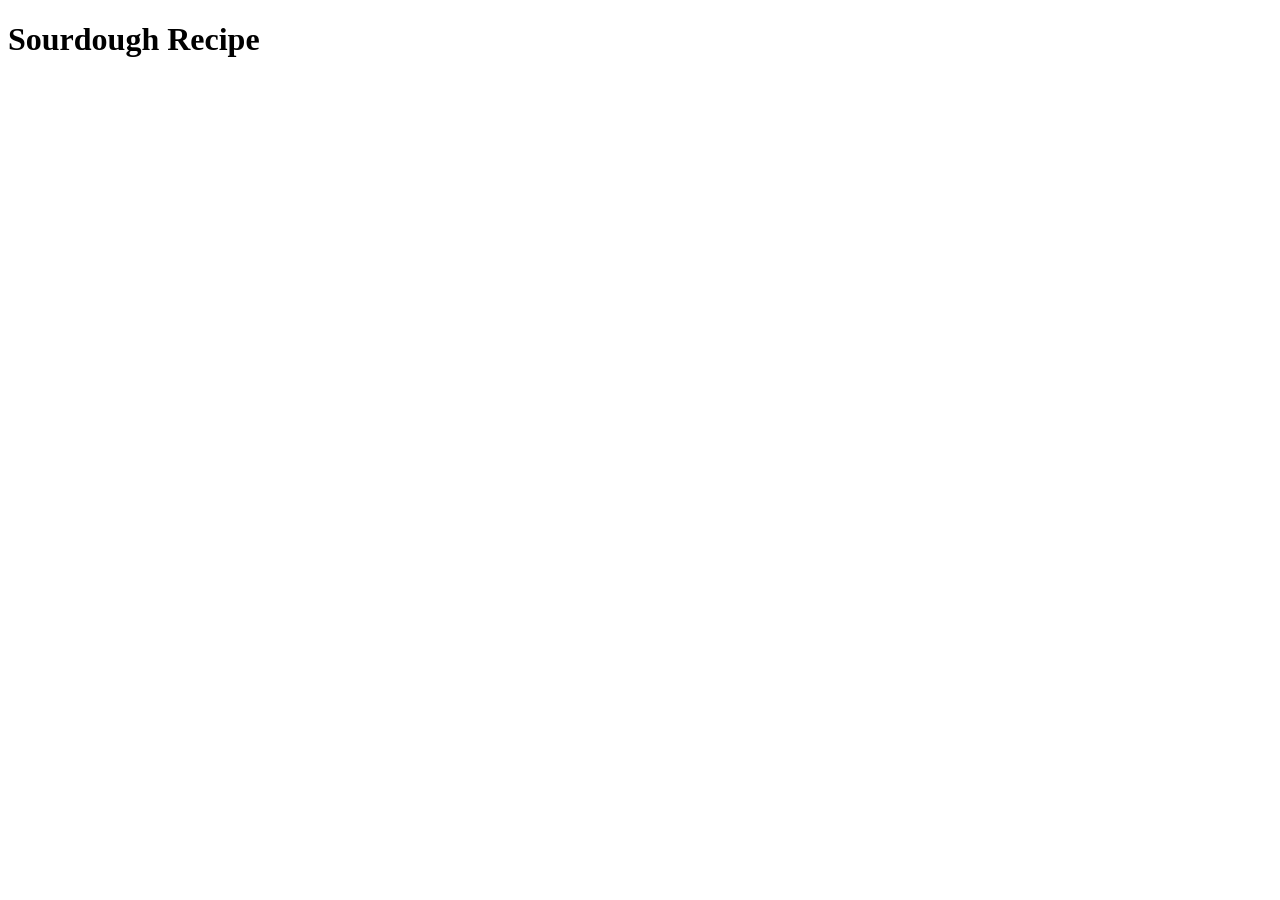
==== recipes/sourdough.html @ 646a15d2 "Add index and sourdough pages" ====
<!DOCTYPE html>
<html lang="en">
  <head>
    <meta charset="UTF-8" />
    <meta name="viewport" content="width=device-width, initial-scale=1.0" />
    <title>Sourdough Recipe</title>
  </head>
  <body>
    <h1>Sourdough Recipe</h1>
  </body>
</html>
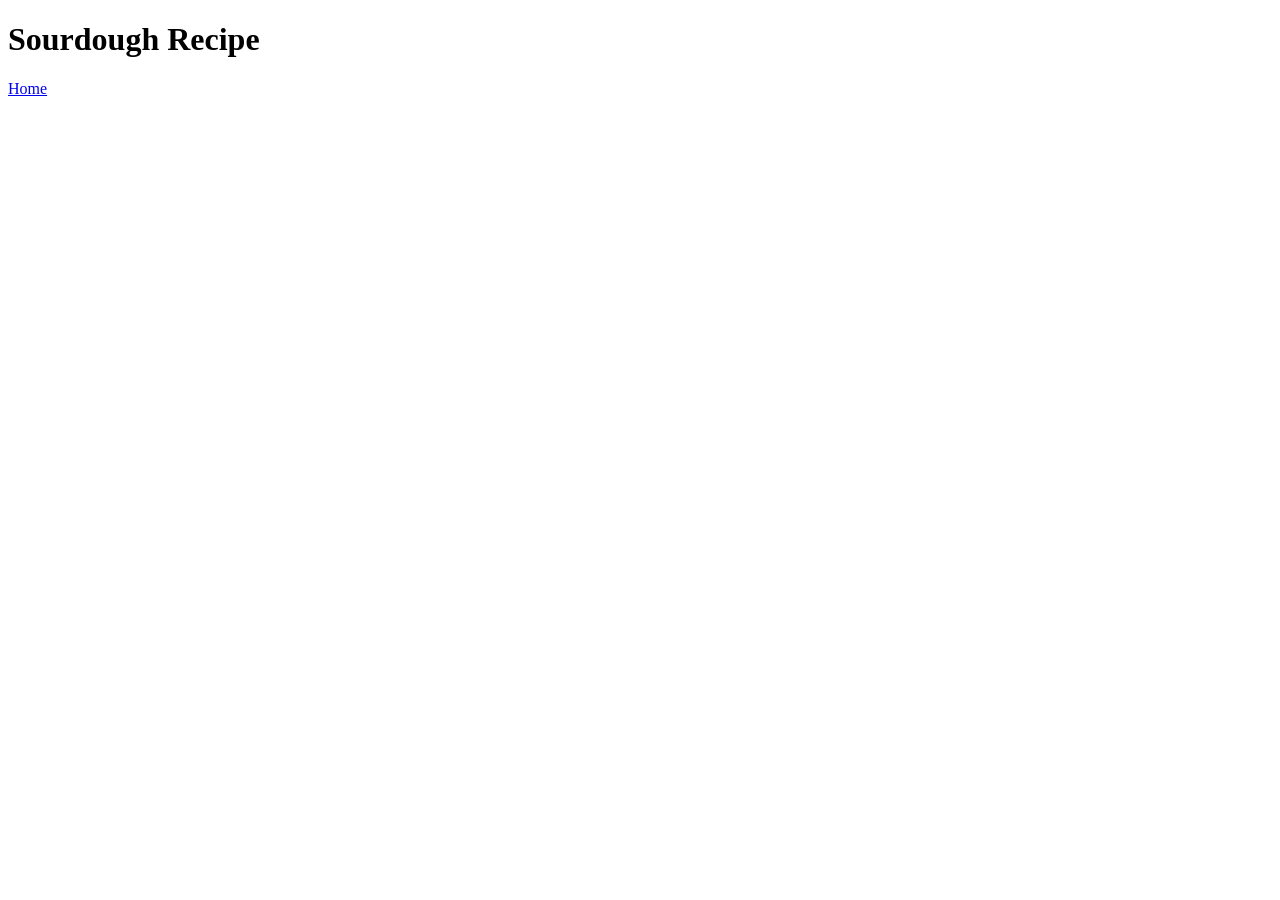
==== commit 3b790deb: "Add links and sourdough image" ====
--- a/recipes/sourdough.html
+++ b/recipes/sourdough.html
@@ -7,5 +7,6 @@
   </head>
   <body>
     <h1>Sourdough Recipe</h1>
+    <a href="../index.html">Home</a>
   </body>
 </html>
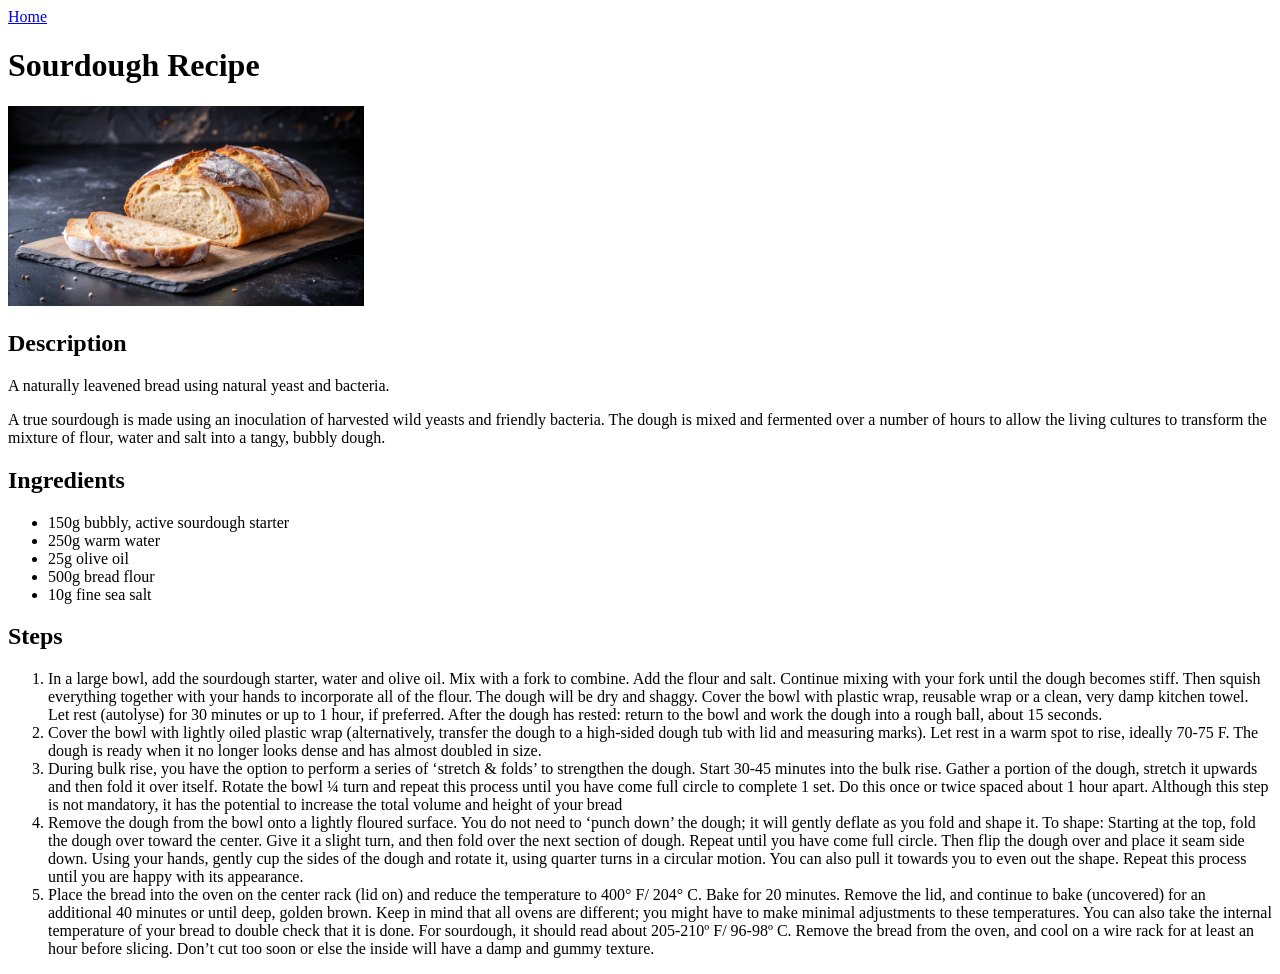
==== commit 37eb00c8: "Complete sourdough recipe page" ====
--- a/recipes/sourdough.html
+++ b/recipes/sourdough.html
@@ -6,7 +6,75 @@
     <title>Sourdough Recipe</title>
   </head>
   <body>
+    <a href="../index.html">Home</a>
     <h1>Sourdough Recipe</h1>
-    <a href="../index.html">Home</a>
+    <img src="../images/sourdough.jpg" height="200" />
+    <h2>Description</h2>
+    <p>A naturally leavened bread using natural yeast and bacteria.</p>
+    <p>
+      A true sourdough is made using an inoculation of harvested wild yeasts and
+      friendly bacteria. The dough is mixed and fermented over a number of hours
+      to allow the living cultures to transform the mixture of flour, water and
+      salt into a tangy, bubbly dough.
+    </p>
+    <h2>Ingredients</h2>
+    <ul>
+      <li>150g bubbly, active sourdough starter</li>
+      <li>250g warm water</li>
+      <li>25g olive oil</li>
+      <li>500g bread flour</li>
+      <li>10g fine sea salt</li>
+    </ul>
+    <h2>Steps</h2>
+    <ol>
+      <li>
+        In a large bowl, add the sourdough starter, water and olive oil. Mix
+        with a fork to combine. Add the flour and salt. Continue mixing with
+        your fork until the dough becomes stiff. Then squish everything together
+        with your hands to incorporate all of the flour. The dough will be dry
+        and shaggy. Cover the bowl with plastic wrap, reusable wrap or a clean,
+        very damp kitchen towel. Let rest (autolyse) for 30 minutes or up to 1
+        hour, if preferred. After the dough has rested: return to the bowl and
+        work the dough into a rough ball, about 15 seconds.
+      </li>
+      <li>
+        Cover the bowl with lightly oiled plastic wrap (alternatively, transfer
+        the dough to a high-sided dough tub with lid and measuring marks). Let
+        rest in a warm spot to rise, ideally 70-75 F. The dough is ready when it
+        no longer looks dense and has almost doubled in size.
+      </li>
+      <li>
+        During bulk rise, you have the option to perform a series of ‘stretch &
+        folds’ to strengthen the dough. Start 30-45 minutes into the bulk rise.
+        Gather a portion of the dough, stretch it upwards and then fold it over
+        itself. Rotate the bowl ¼ turn and repeat this process until you have
+        come full circle to complete 1 set. Do this once or twice spaced about 1
+        hour apart. Although this step is not mandatory, it has the potential to
+        increase the total volume and height of your bread
+      </li>
+      <li>
+        Remove the dough from the bowl onto a lightly floured surface. You do
+        not need to ‘punch down’ the dough; it will gently deflate as you fold
+        and shape it. To shape: Starting at the top, fold the dough over toward
+        the center. Give it a slight turn, and then fold over the next section
+        of dough. Repeat until you have come full circle. Then flip the dough
+        over and place it seam side down. Using your hands, gently cup the sides
+        of the dough and rotate it, using quarter turns in a circular motion.
+        You can also pull it towards you to even out the shape. Repeat this
+        process until you are happy with its appearance.
+      </li>
+      <li>
+        Place the bread into the oven on the center rack (lid on) and reduce the
+        temperature to 400° F/ 204° C. Bake for 20 minutes. Remove the lid, and
+        continue to bake (uncovered) for an additional 40 minutes or until deep,
+        golden brown. Keep in mind that all ovens are different; you might have
+        to make minimal adjustments to these temperatures. You can also take the
+        internal temperature of your bread to double check that it is done. For
+        sourdough, it should read about 205-210º F/ 96-98º C. Remove the bread
+        from the oven, and cool on a wire rack for at least an hour before
+        slicing. Don’t cut too soon or else the inside will have a damp and
+        gummy texture.
+      </li>
+    </ol>
   </body>
 </html>
